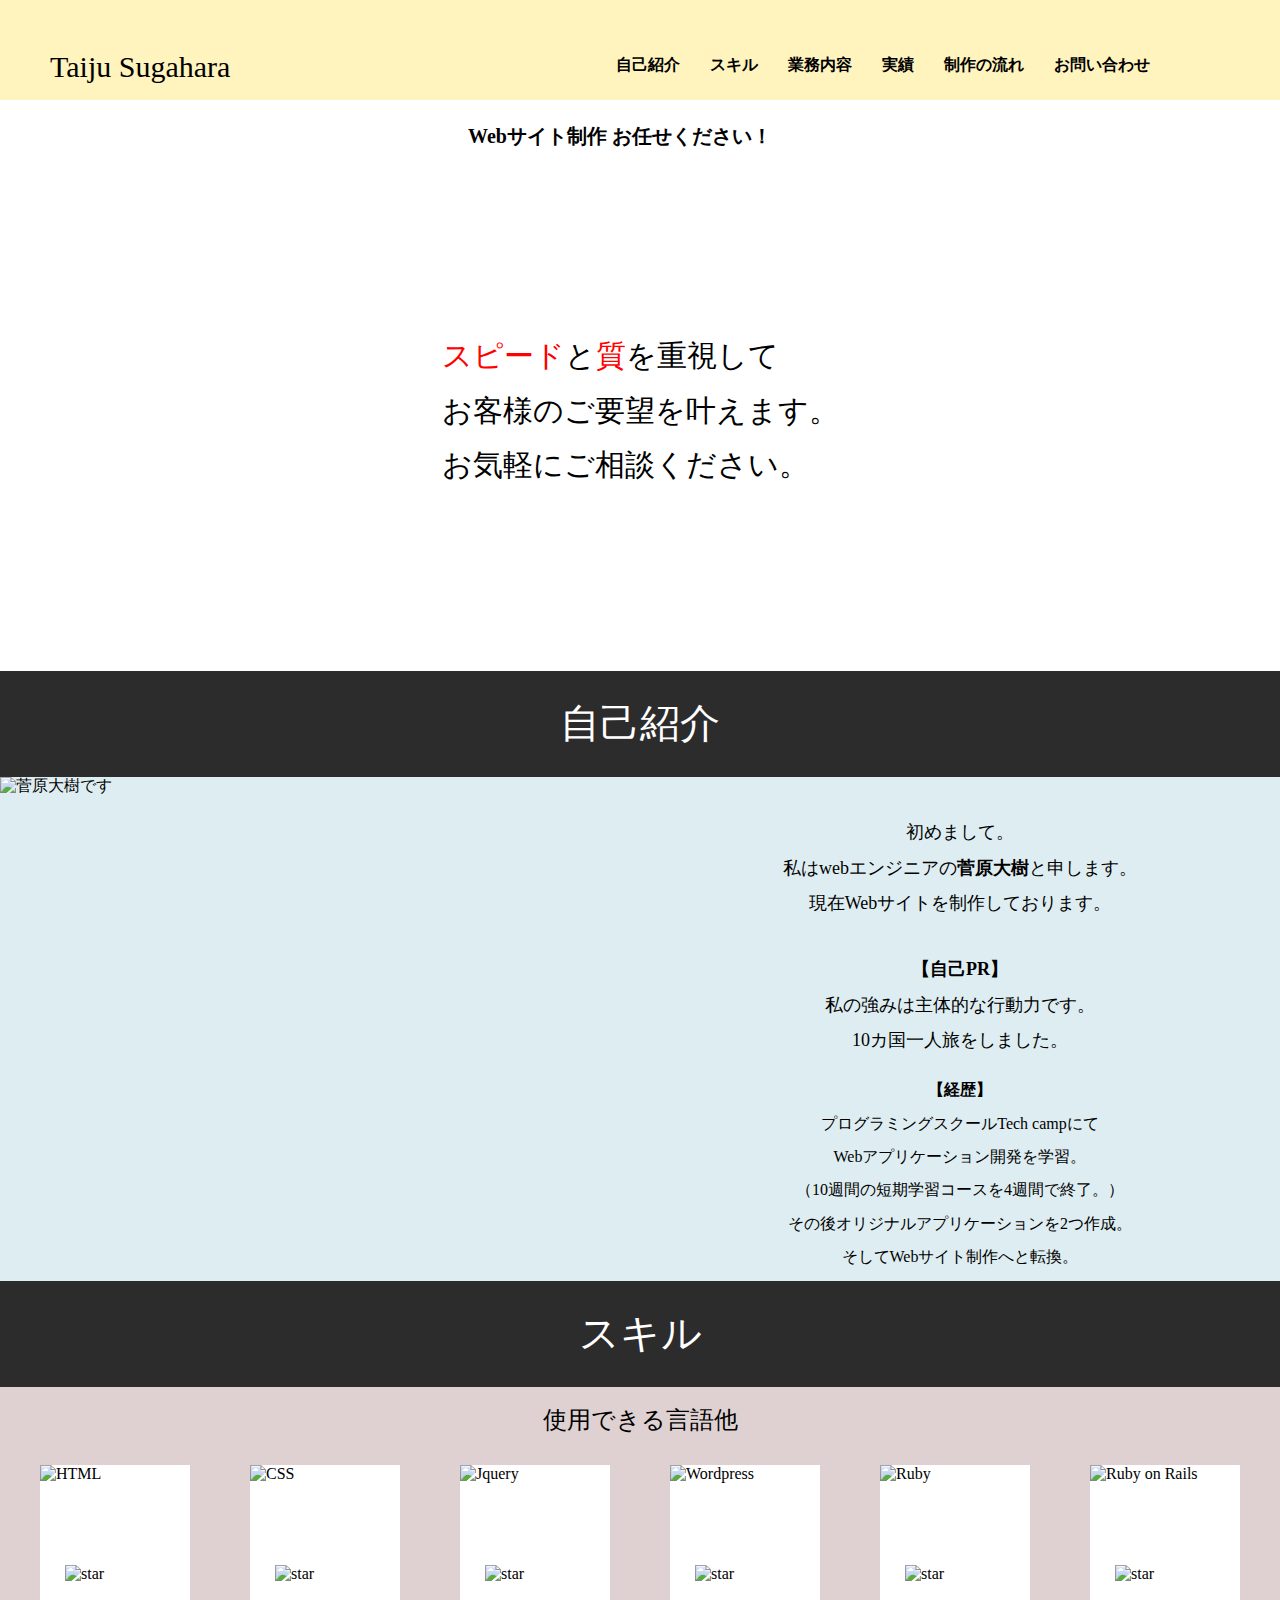
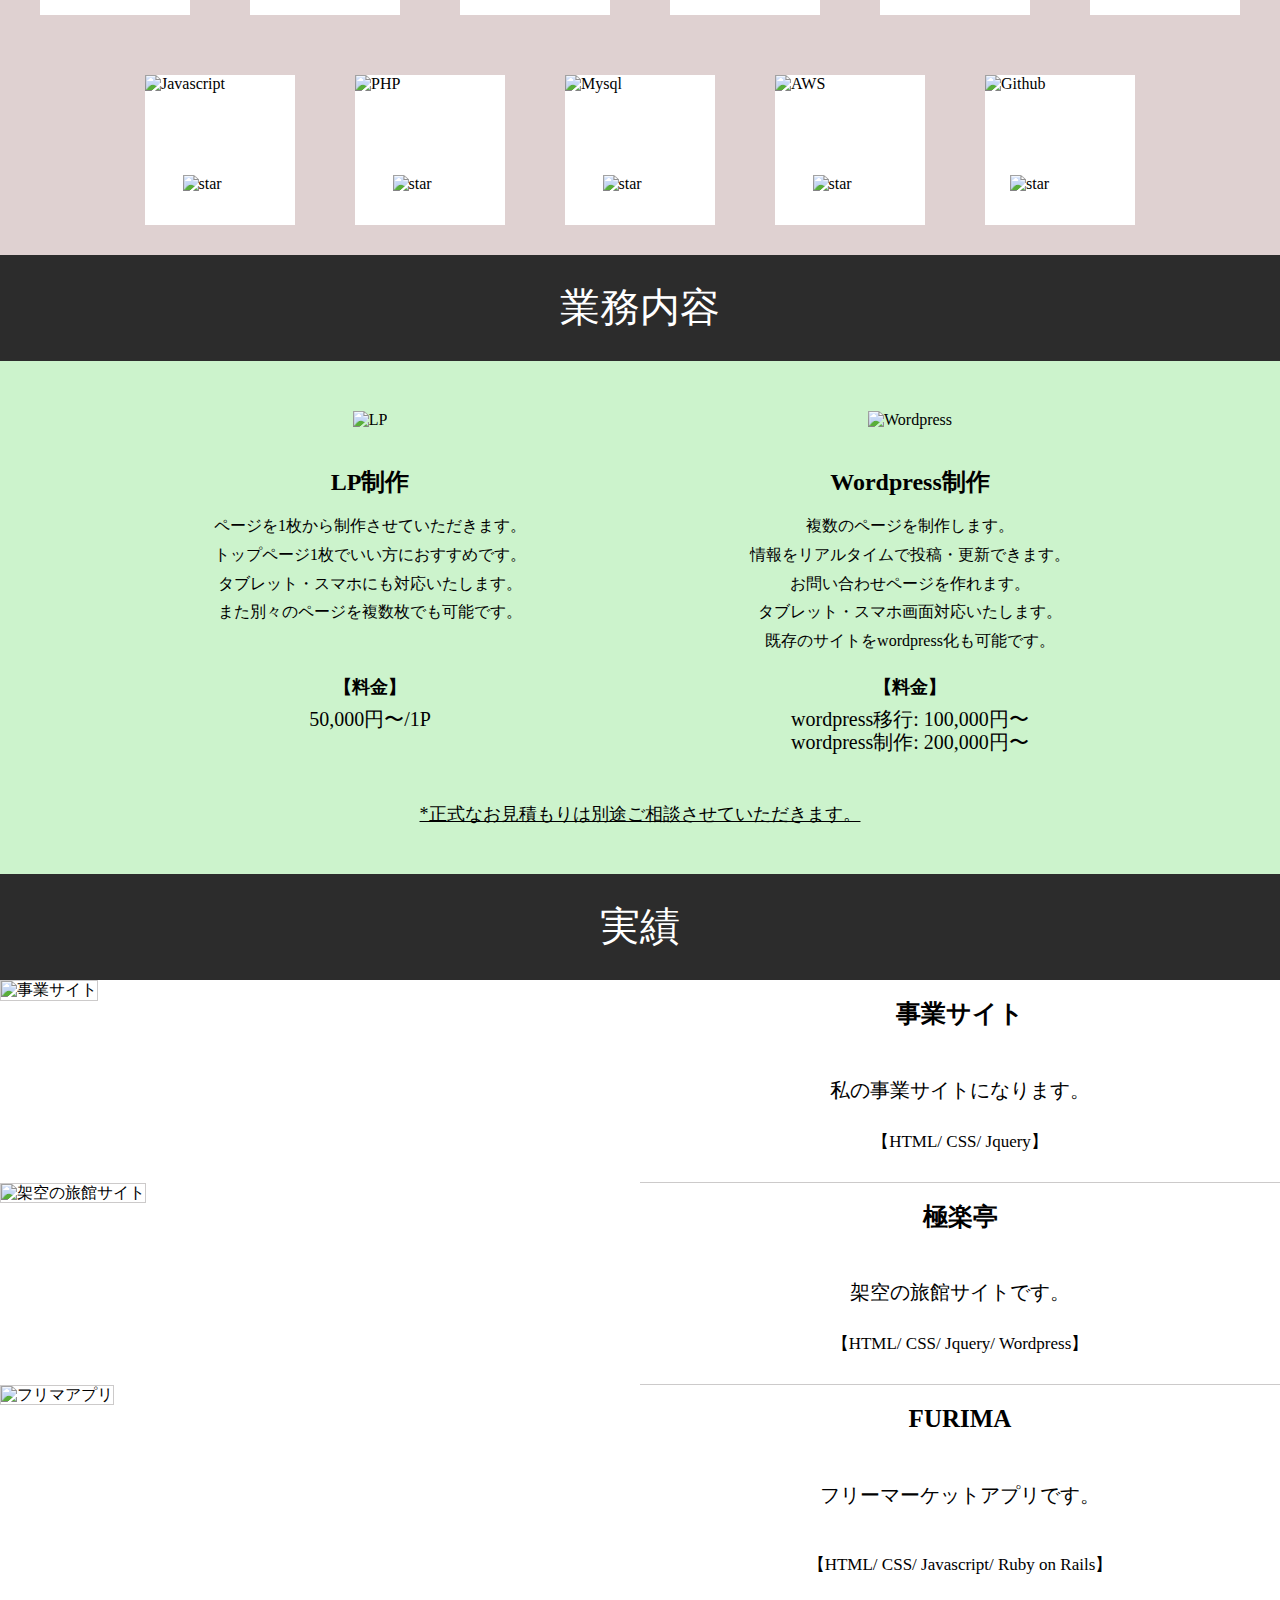
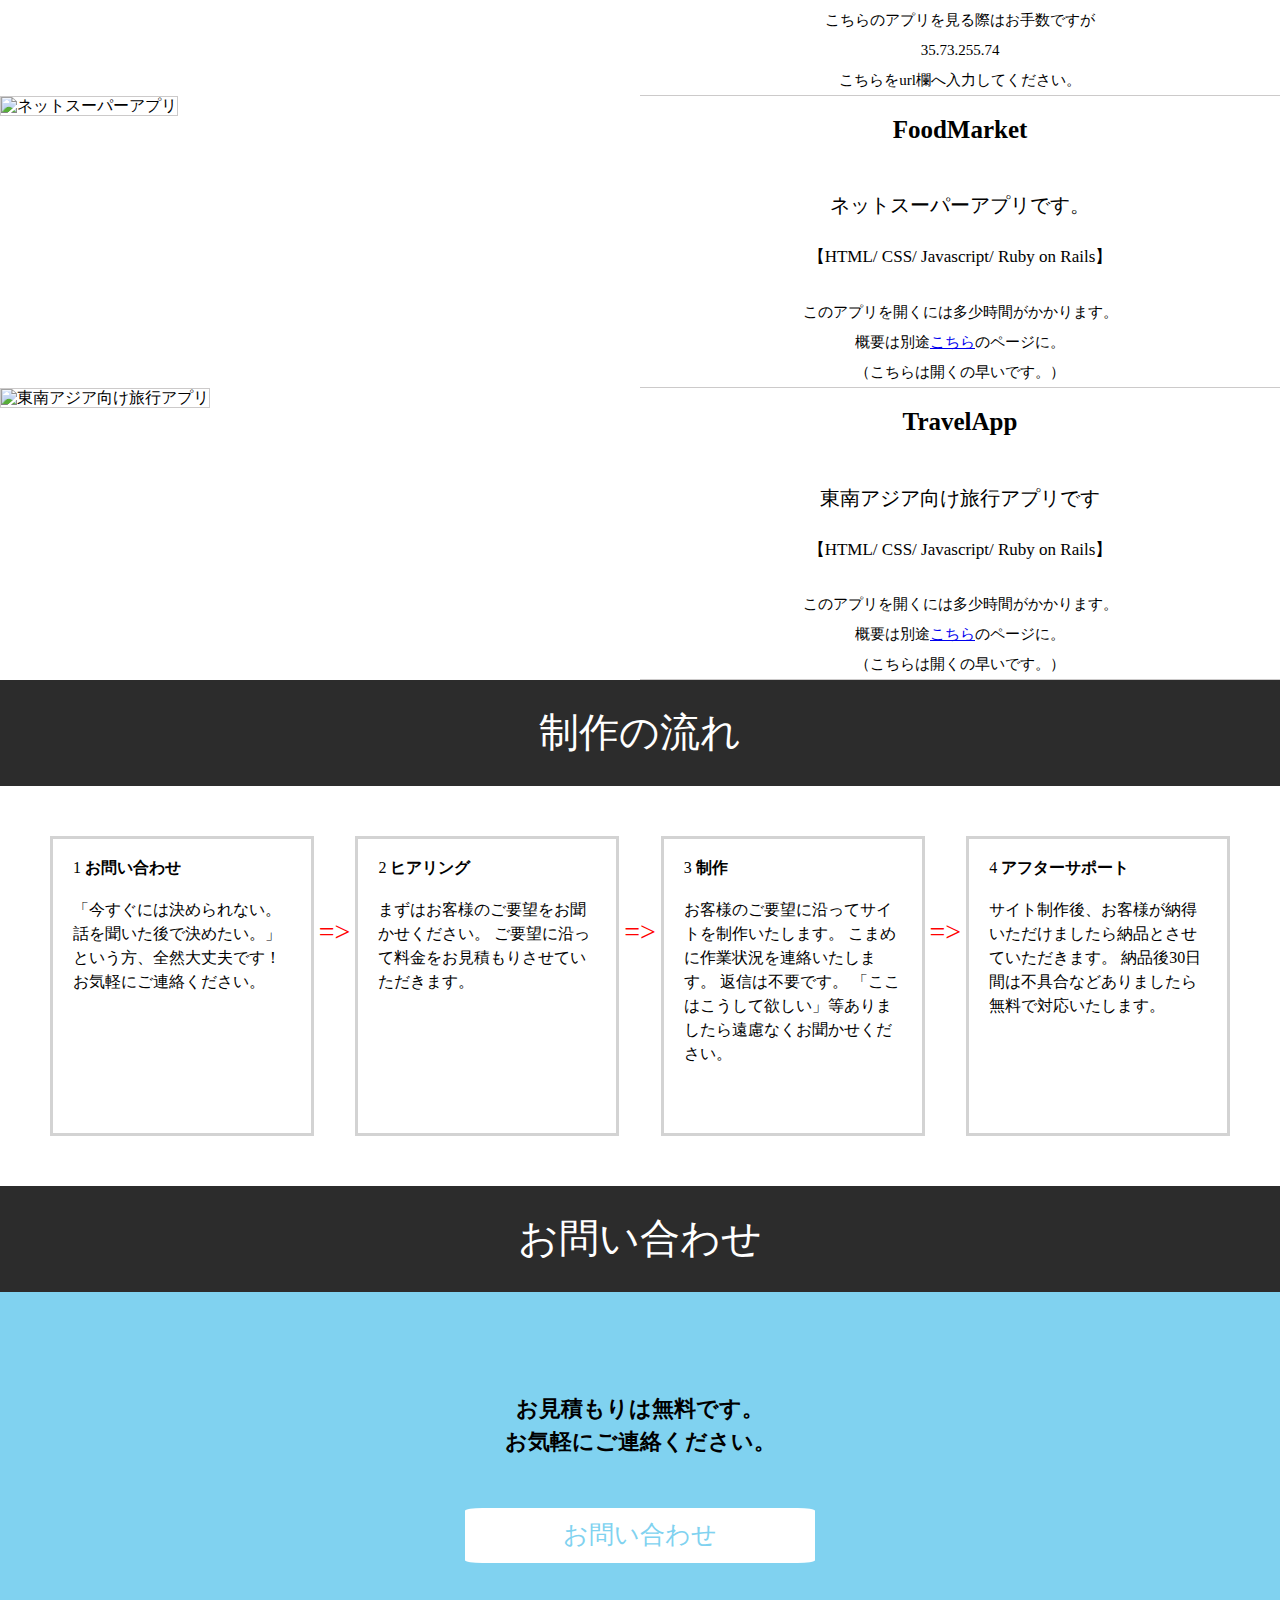
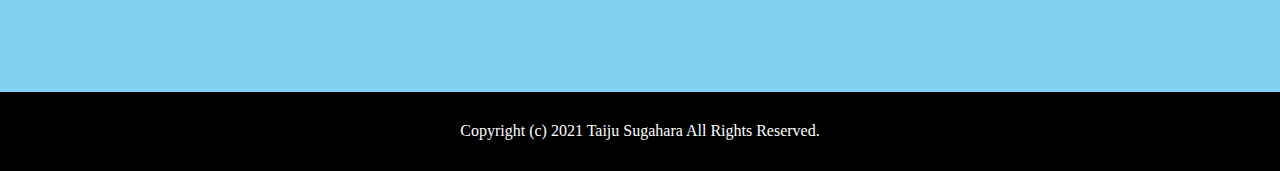
==== my_page/index.html @ 99518ed8 "Add files via upload" ====
<!DOCTYPE html>
<html lang="ja">
<head>
  <meta charset="UTF-8">
  <meta http-equiv="X-UA-Compatible" content="IE=edge">
  <meta name="viewport" content="width=device-width, initial-scale=1.0">
  <title>菅原大樹の事業サイト</title>
  <link rel="stylesheet" href="css/reset.css">
  <link rel="stylesheet" href="css/style.css">
  <link href="https://use.fontawesome.com/releases/v5.0.8/css/all.css" rel="stylesheet">
</head>
<body>
  <header>
  <div class="header">
    
    <div class="header-left">
        <div>
          <a href="#">Taiju Sugahara</a>
        </div>
        <div >
         <button class="nav-btn" id="nav-btn" type="button" aria-label="メニュー"><span></span><span></span><span></span></button>
        </div>
      
    </div>

    <div class="header-right">
      <nav class="nav_links">
        <ul class="header_links">
          <a href="#"></a>
          <li class="header_link"><a href="#introduce">自己紹介</a></li>
          <li class="header_link"><a href="#skil">スキル</a></li>
          <li class="header_link"><a href="#service">業務内容</a></li>
          <li class="header_link"><a href="#work">実績</a></li>
          <li class="header_link"><a href="#flow">制作の流れ</a></li>
          <li class="header_link"><a href="#contact">お問い合わせ</a></li>
        </ul>

      </nav>
    </div>
  </div>

  <div class="burger_links">
    <ul>
      <li class="burger_link"><a href="#introduce">自己紹介</a></li>
      <li class="burger_link"><a href="#skil">スキル</a></li>
      <li class="burger_link"><a href="#service">業務内容</a></li>
      <li class="burger_link"><a href="#work">実績</a></li>
      <li class="burger_link"><a href="#flow">制作の流れ</a></li>
      <li class="burger_link"><a href="#contact">お問い合わせ</a></li>
    </ul>
  </div>

  </header>
  <hr>

  <div class="top">
    Webサイト制作 お任せください！
  </div>

  <div class="first_impression">
    <h1 class="impression_explanation">
      <div class="impression"><span>スピード</span>と<span>質</span>を重視して</div>
      <div class="impression">お客様のご要望を叶えます。</div>
      <div class="impression">お気軽にご相談ください。</div>
    </h1>
  </div>


  <div class="introduce-myself" id="introduce">
    <div class="topic">自己紹介</div>

    <div class="introduce">
      
      <div class="my_image">
        <img src="/image/my_image.jpeg" alt="菅原大樹です" width="100%">
      </div>

      <div class="my_introduces">


        <div class="my_explanation">

          <div class="my_introduce">初めまして。</div>
          <div class="my_introduce">私はwebエンジニアの<span>菅原大樹</span>と申します。</div>
          <div class="my_introduce">現在Webサイトを制作しております。</div>
        </div>

        <div class="my_PR">

          <div class="pr"><span>【自己PR】</span></div>
          <div class="pr">私の強みは主体的な行動力です。</div>
          <div class="pr">10カ国一人旅をしました。</div>
          

        </div>

        <div class="my_history">
          <h2><span>【経歴】</span></h2>
          <h2>プログラミングスクールTech campにて</h2>
          <h2>Webアプリケーション開発を学習。</h2>
          <h2>（10週間の短期学習コースを4週間で終了。）</h2>
          <h2>その後オリジナルアプリケーションを2つ作成。</h2>
          <h2>そしてWebサイト制作へと転換。</h2>
        </div>

      </div>

    </div>
  </div>

  <div class="topic" id="skil">スキル</div>
  <div class="skils">

      <h2>使用できる言語他</h2>
      <div class="skil-images">
        <div class="skil-image">
          <img src="/image/html.png" class="logo" alt="HTML" >
          <img src="/image/star5.jpg" class="star"alt="star" >
        </div>
        <div class="skil-image">
          <img src="/image/css.png" class="logo" alt="CSS" >
          <img src="/image/star5.jpg" class="star"alt="star" >
        </div>
        <div class="skil-image">
        <img src="/image/jquery.png" class="logo" alt="Jquery">
        <img src="/image/star5.jpg" class="star"alt="star" >
         </div>
        <div class="skil-image">
          <img src="/image/wordpress.png" class="logo" alt="Wordpress">
          <img src="/image/star5.jpg" class="star"alt="star" >
        </div>
        <div class="skil-image">
          <img src="/image/ruby.png" class="logo" alt="Ruby">
          <img src="/image/star5.jpg" class="star"alt="star" >
        </div>
        <div class="skil-image">
          <img src="/image/rails.png" class="logo" alt="Ruby on Rails">
          <img src="/image/star5.jpg" class="star"alt="star" >
        </div>
        <div class="skil-image">
          <img src="/image/javascript.png" class="logo" alt="Javascript">
          <img src="/image/star3.jpg" class="star3"alt="star" >
        </div>
        <div class="skil-image">
          <img src="/image/php.png" class="logo" alt="PHP">
          <img src="/image/star3.jpg" class="star3"alt="star" >
        </div>
        <div class="skil-image">
          <img src="/image/mysql.png" class="logo" alt="Mysql">
          <img src="/image/star3.jpg" class="star3"alt="star" >
        </div>
        <div class="skil-image">
          <img src="/image/aws.png" class="logo" alt="AWS">
          <img src="/image/star3.jpg" class="star3"alt="star" >
        </div>
        <div class="skil-image">
          <img src="/image/github.png" class="logo" alt="Github">
          <img src="/image/star5.jpg" class="star"alt="star" >
        </div>
    </div>

  </div>

  <div class="topic" id="service">業務内容</div>

  <div class="service_page">
    <div class="services">

      <div class="service">
        <div class="service_image">
          <img src="/image/lp.png" class="star"alt="LP" >
        </div>

        <div class="service_title">
          LP制作
        </div>

        <div class="service_explanation">
          <ul>
          <li>ページを1枚から制作させていただきます。</li>
          <li>トップページ1枚でいい方におすすめです。</li>
          <li> タブレット・スマホにも対応いたします。</li>
          <li>また別々のページを複数枚でも可能です。</li>
        </ul>
        </div>

        <div class="service_price">
          <h1>【料金】</h1>
          50,000円〜/1P
        </div>

      </div>

      <div class="service">
        <div class="service_image">
          <img src="/image/wordpress.png" class="star"alt="Wordpress" >
        </div>

        <div class="service_title">
          Wordpress制作
        </div>

        <div class="service_explanation">
         
            <ul>
             <li>複数のページを制作します。</li>
             </li>情報をリアルタイムで投稿・更新できます。</li>
             <li>お問い合わせページを作れます。</li>
            <li>タブレット・スマホ画面対応いたします。</li>
            <li>既存のサイトをwordpress化も可能です。</li>
           </ul>
        </div>

        <div class="service_price">
          <h1>【料金】</h1>
          <p>wordpress移行: 100,000円〜<br>
          wordpress制作: 200,000円〜</p>

        </div>

      </div>

      

    </div>
    <div class="service_other">
      *正式なお見積もりは別途ご相談させていただきます。
    </div>
  </div>


  <div class="topic" id="work">実績</div>
  <div class="works">
    <div class="work">
      <div class="work_link"><a href="#"><img src="/image/my_page.jpg" class="work_images"alt="事業サイト" ></a></div>
      <div class="work_explanation">
        <h1>事業サイト</h1>
        <h2>私の事業サイトになります。</h2>
        <h3>
          <!-- 【使用スキル】 -->
        【HTML/ CSS/ Jquery】</h3>
        
      </div>
      </div>
      <div class="work">
        <div class="work_link"><a href="https://wordpress-practice2.net/"><img src="/image/ryokan.jpg" class="work_images"alt="架空の旅館サイト" ></a></div>
        <div class="work_explanation">
          <h1>極楽亭</h1>
          <h2>架空の旅館サイトです。</h2>
          <h3>
            <!-- 【使用スキル】 -->
         【HTML/ CSS/ Jquery/ Wordpress】</h3>
        </div>
    </div>

    <div class="work">
      <div class="work_link"><a href="35.73.255.74"><img src="/image/furima.jpg" class="work_images"alt="フリマアプリ" ></a></div>
      <div class="work_explanation">
        <h1>FURIMA</h1>
        <h2>フリーマーケットアプリです。</h2><br>
        <h3>
          <!-- 【使用スキル】 -->
        【HTML/ CSS/ Javascript/ Ruby on Rails】</h3>
          <h4>こちらのアプリを見る際はお手数ですが<br>
           35.73.255.74<br>
           こちらをurl欄へ入力してください。</h4>

      </div>
    </div>

    <div class="work">
      <div class="work_link"><a href="https://food-market-35185.herokuapp.com/"><img src="/image/food-market.jpg" class="work_images"alt="ネットスーパーアプリ" ></a></div>
      <div class="work_explanation">
        <h1>FoodMarket</h1>
        <h2>ネットスーパーアプリです。</h2>
        <h3>
          <!-- 【使用スキル】 -->
        【HTML/ CSS/ Javascript/ Ruby on Rails】</h3>
          <h4>このアプリを開くには多少時間がかかります。<br>
          概要は別途<a href="https://github.com/taijusugahara/food-market-35185">こちら</a>のページに。<br>
          （こちらは開くの早いです。）</h4>

      </div>
    </div>

    <div class="work">
      <div class="work_link"><a href="https://travel-app-35185.herokuapp.com"><img src="/image/travel-app.png" class="work_images"alt="東南アジア向け旅行アプリ" ></a></div>
      <div class="work_explanation">
        <h1>TravelApp</h1>
        <h2>東南アジア向け旅行アプリです </h2>
        <h3>
          <!-- 【使用スキル】 -->
        【HTML/ CSS/ Javascript/ Ruby on Rails】 </h3>
          <h4>このアプリを開くには多少時間がかかります。<br>
          概要は別途<a href="https://github.com/taijusugahara/travel-app-35185">こちら</a>のページに。<br>
          （こちらは開くの早いです。）</h4>
        
       
      </div>
    </div>
   
  </div>


  <div class="flow_page" id="flow">
    <div class="topic">制作の流れ</div>
  <div class="flows">
    <div class="flow">
      <div class="flow_title">
       1 <strong>お問い合わせ</strong>
      </div>

      <div class="flow_explanation">
        <p>「今すぐには決められない。話を聞いた後で決めたい。」<br>
          という方、全然大丈夫です！
          お気軽にご連絡ください。
        </p>
      </div>
    </div>

    <div class="next">
     =>
    </div>

    <div class="flow">
      <div class="flow_title">
        2 <strong>ヒアリング</strong>
      </div>

      <div class="flow_explanation">
        <p>まずはお客様のご要望をお聞かせください。
        ご要望に沿って料金をお見積もりさせていただきます。</p>
      </div>
    </div>

    <div class="next">
      =>
     </div>

    <div class="flow">
      <div class="flow_title">
        3 <strong>制作</strong>
      </div>

      <div class="flow_explanation">
        <p>お客様のご要望に沿ってサイトを制作いたします。
        こまめに作業状況を連絡いたします。
        返信は不要です。
        「ここはこうして欲しい」等ありましたら遠慮なくお聞かせください。</p>
      </div>
    </div>

    <div class="next">
      =>
     </div>

    <div class="flow">
      <div class="flow_title">
        4 <strong>アフターサポート</strong>
      </div>

      <div class="flow_explanation">
        サイト制作後、お客様が納得いただけましたら納品とさせていただきます。
        納品後30日間は不具合などありましたら無料で対応いたします。
      </div>
    </div>

  </div>
</div>
  <div class="topic" id="contact">お問い合わせ</div>

  <div class="contact">
    <div class="contact_body">
      <div class="contact_explanation">
        <p>お見積もりは無料です。<br>
        お気軽にご連絡ください。</p>
      </div>
   
      
      <div class="contact_link"><a href="#">お問い合わせ</a></div>
    </div>

  


  </div>

  <i class="fas fa-arrow-circle-up" id="page-top"></i>
  
  <footer>
    <div class="copyright">
      Copyright (c) 2021 Taiju Sugahara All Rights Reserved.
  </div>
  </footer>
  <script src="https://ajax.googleapis.com/ajax/libs/jquery/2.2.4/jquery.min.js"></script>
  <script src="js/script.js"></script>
</body>
</html>
---- my_page/css/style.css ----
@charset "UTF-8";
.header {
  display: -webkit-box;
  display: -ms-flexbox;
  display: flex;
  position: fixed;
  z-index: 1;
  top: 0;
  left: 0;
  width: 100%;
  height: 100px;
  -webkit-box-pack: justify;
      -ms-flex-pack: justify;
          justify-content: space-between;
  background-color: #fff3be;
  padding-top: 50px;
  padding-left: 50px;
  padding-right: 130px;
  padding-bottom: 20px;
}

@media (max-width: 760px) {
  .header {
    padding-left: 20px;
    padding-right: 20px;
  }
}

.header .header-left {
  font-family: cursive;
  font-size: 30px;
}

@media (max-width: 760px) {
  .header .header-left {
    display: -webkit-box;
    display: -ms-flexbox;
    display: flex;
    font-size: 24px;
    width: 100%;
    -webkit-box-pack: justify;
        -ms-flex-pack: justify;
            justify-content: space-between;
  }
}

@media (max-width: 760px) {
  .header .header-left .nav-btn {
    height: 30px;
    width: 50px;
    -webkit-appearance: none;
       -moz-appearance: none;
            appearance: none;
    background: transparent;
    border: none;
    font: inherit;
    outline: none;
    position: relative;
    right: 10px;
    top: 0px;
  }
  .header .header-left .nav-btn span {
    position: absolute;
    width: 100%;
    height: 3px;
    background-color: black;
    display: block;
    -webkit-transition: -webkit-transform 0.3s ease;
    transition: -webkit-transform 0.3s ease;
    transition: transform 0.3s ease;
    transition: transform 0.3s ease, -webkit-transform 0.3s ease;
  }
  .header .header-left .nav-btn span:first-child {
    top: 0;
  }
  .header .header-left .nav-btn span:nth-child(2) {
    top: 0;
    bottom: 0;
    margin: auto;
  }
  .header .header-left .nav-btn span:last-child {
    bottom: 0;
  }
  .header .header-left .nav-btn.-active span {
    top: 0;
    bottom: 0;
    margin: auto;
    -webkit-transition: -webkit-transform 0.3s ease;
    transition: -webkit-transform 0.3s ease;
    transition: transform 0.3s ease;
    transition: transform 0.3s ease, -webkit-transform 0.3s ease;
  }
  .header .header-left .nav-btn.-active span:first-child {
    -webkit-transform: rotate(45deg);
            transform: rotate(45deg);
  }
  .header .header-left .nav-btn.-active span:nth-child(2) {
    -webkit-transform: rotate(45deg);
            transform: rotate(45deg);
  }
  .header .header-left .nav-btn.-active span:last-child {
    -webkit-transform: rotate(-45deg);
            transform: rotate(-45deg);
  }
}

.header .header-right {
  margin: auto 0;
}

@media (max-width: 760px) {
  .header .header-right {
    display: none;
  }
}

.header .header_links {
  display: -webkit-box;
  display: -ms-flexbox;
  display: flex;
}

.header .header_links .header_link {
  padding-left: 30px;
  font-size: 16px;
  font-weight: bold;
}

.burger_links {
  display: none;
}

@media (max-width: 760px) {
  .burger_links {
    display: block;
    z-index: 1;
    position: fixed;
    top: 100px;
    left: 0;
    width: 50%;
    height: 100%;
    background-color: black;
    color: #ffffff;
    visibility: hidden;
  }
  .burger_links.-active {
    opacity: 1;
    visibility: visible;
    display: block;
    -webkit-transition: opacity 0.3s ease;
    transition: opacity 0.3s ease;
  }
  .burger_links li {
    padding: 20px;
    font-size: 20px;
    border-bottom: solid 1px gray;
  }
}

.top {
  display: -webkit-box;
  display: -ms-flexbox;
  display: flex;
  -webkit-box-pack: center;
      -ms-flex-pack: center;
          justify-content: center;
  -webkit-box-align: center;
      -ms-flex-align: center;
          align-items: center;
  height: 70px;
  font-weight: bold;
  font-size: 20px;
  margin-right: 40px;
  margin-top: 100px;
}

@media (max-width: 760px) {
  .top {
    margin-right: 0px;
  }
}

.first_impression {
  background-image: url(/image/sky.jpg);
  height: 500px;
  background-position: center;
  background-size: cover;
  background-color: rgba(255, 255, 255, 0.5);
  background-blend-mode: lighten;
  display: -webkit-box;
  display: -ms-flexbox;
  display: flex;
  -webkit-box-pack: center;
      -ms-flex-pack: center;
          justify-content: center;
  -webkit-box-align: center;
      -ms-flex-align: center;
          align-items: center;
}

.first_impression .impression_explanation {
  font-size: 30px;
  font-weight: 500;
}

@media (max-width: 760px) {
  .first_impression .impression_explanation {
    font-size: 24px;
    text-align: center;
  }
}

.first_impression .impression_explanation .impression {
  padding-bottom: 20px;
  font-family: Georgia, serif;
}

.first_impression .impression_explanation .impression span {
  color: red;
}

.topic {
  font-size: 40px;
  text-align: center;
  padding-top: 30px;
  padding-bottom: 30px;
  background-color: #2c2c2c;
  color: white;
}

.introduce {
  display: -webkit-box;
  display: -ms-flexbox;
  display: flex;
  background-color: #deedf1;
}

@media (max-width: 760px) {
  .introduce {
    display: block;
  }
}

.introduce .my_image {
  width: 50%;
}

@media (max-width: 760px) {
  .introduce .my_image {
    width: 100%;
  }
}

.introduce .my_introduces {
  width: 50%;
  padding-top: 30px;
  display: -webkit-box;
  display: -ms-flexbox;
  display: flex;
  -webkit-box-align: center;
      -ms-flex-align: center;
          align-items: center;
  -webkit-box-orient: vertical;
  -webkit-box-direction: normal;
      -ms-flex-direction: column;
          flex-direction: column;
  -webkit-box-pack: justify;
      -ms-flex-pack: justify;
          justify-content: space-between;
}

@media (max-width: 760px) {
  .introduce .my_introduces {
    width: 100%;
  }
}

.introduce .my_introduces .my_explanation .my_introduce {
  text-align: center;
  padding-top: 15px;
  font-size: 18px;
}

.introduce .my_introduces .my_explanation .my_introduce span {
  font-weight: bold;
}

.introduce .my_introduces .my_PR {
  margin-top: 30px;
}

.introduce .my_introduces .my_PR .pr {
  padding-top: 15px;
  font-size: 18px;
  text-align: center;
}

.introduce .my_introduces .my_PR .pr span {
  font-weight: bold;
}

.introduce .my_introduces .my_history {
  margin-top: 30px;
}

.introduce .my_introduces .my_history h2 {
  text-align: center;
  padding-bottom: 15px;
}

.introduce .my_introduces .my_history h2 span {
  font-weight: bold;
}

.skils {
  background-color: #dfd1d1;
}

.skils h2 {
  font-size: 24px;
  text-align: center;
  padding-top: 20px;
}

.skils .skil-images {
  display: -webkit-box;
  display: -ms-flexbox;
  display: flex;
  -ms-flex-wrap: wrap;
      flex-wrap: wrap;
  -webkit-box-pack: center;
      -ms-flex-pack: center;
          justify-content: center;
}

.skils .skil-images .skil-image {
  background-color: #ffffff;
  margin: 30px;
  display: -webkit-box;
  display: -ms-flexbox;
  display: flex;
  -webkit-box-orient: vertical;
  -webkit-box-direction: normal;
      -ms-flex-direction: column;
          flex-direction: column;
  height: 150px;
  width: 150px;
}

@media (max-width: 760px) {
  .skils .skil-images .skil-image {
    height: 120px;
    width: 120px;
    margin: 15px;
  }
}

.skils .skil-images .skil-image .logo {
  height: 100px;
}

.skils .skil-images .skil-image .star {
  width: 100px;
  margin: 0 auto;
}

.skils .skil-images .skil-image .star3 {
  width: 75px;
  margin: 0 auto;
}

@media (max-width: 760px) {
  .skils .skil-images .skil-image .star3 {
    width: 50px;
  }
}

.service_page {
  background-color: #ccf3cc;
  padding: 50px 100px;
}

@media (max-width: 760px) {
  .service_page {
    padding: 50px 10px;
  }
}

.service_page .services {
  display: -webkit-box;
  display: -ms-flexbox;
  display: flex;
  padding-bottom: 50px;
}

@media (max-width: 760px) {
  .service_page .services {
    display: block;
  }
}

.service_page .services .service {
  width: 50%;
  text-align: center;
}

@media (max-width: 760px) {
  .service_page .services .service {
    width: 100%;
    padding-bottom: 50px;
    border-bottom: solid 1px #cccaca;
    padding-top: 20px;
  }
}

.service_page .services .service .service_image img {
  width: 200px;
  height: 200px;
}

.service_page .services .service .service_title {
  padding-top: 40px;
  font-size: 24px;
  font-weight: bold;
}

.service_page .services .service .service_explanation {
  height: 180px;
  padding: 15px 0px;
  line-height: 180%;
}

.service_page .services .service .service_explanation p {
  font-size: 20px;
}

@media (max-width: 760px) {
  .service_page .services .service .service_explanation p {
    font-size: 16px;
  }
}

.service_page .services .service .service_price {
  font-size: 20px;
}

.service_page .services .service .service_price h1 {
  font-weight: 600;
  padding-bottom: 10px;
  font-size: 18px;
}

.service_page .service_other {
  text-align: center;
  font-size: 18px;
  text-decoration: underline;
}

.works .work {
  display: -webkit-box;
  display: -ms-flexbox;
  display: flex;
}

.works .work .work_link {
  width: 50%;
  list-style: none;
}

.works .work .work_link .work_images {
  width: 100%;
  border: solid 1px #cccaca;
}

.works .work .work_explanation {
  width: 50%;
  text-align: center;
  border-bottom: solid 1px #cccaca;
}

.works .work .work_explanation h1 {
  font-weight: bold;
  padding-bottom: 50px;
  padding-top: 20px;
  font-size: 25px;
}

@media (max-width: 760px) {
  .works .work .work_explanation h1 {
    padding-bottom: 20px;
  }
}

.works .work .work_explanation h2 {
  font-size: 20px;
  padding-bottom: 30px;
}

@media (max-width: 760px) {
  .works .work .work_explanation h2 {
    padding-bottom: 20px;
    font-size: 17px;
  }
}

.works .work .work_explanation h3 {
  font-size: 17px;
  padding-bottom: 30px;
}

@media (max-width: 760px) {
  .works .work .work_explanation h3 {
    font-size: 15px;
  }
}

.works .work .work_explanation h4 {
  font-size: 15px;
  line-height: 200%;
}

@media (max-width: 760px) {
  .works .work .work_explanation h4 {
    font-size: 13px;
    line-height: 150%;
  }
}

.works .work .work_explanation a {
  text-decoration: underline;
  color: #0000ee;
}

.flow_page .flows {
  display: -webkit-box;
  display: -ms-flexbox;
  display: flex;
  margin: 50px;
}

@media (max-width: 760px) {
  .flow_page .flows {
    display: block;
    margin: 20px;
  }
}

.flow_page .flows .flow {
  height: 300px;
  width: 25%;
  padding: 20px;
  border: solid lightgrey;
}

@media (max-width: 760px) {
  .flow_page .flows .flow {
    width: 100%;
    padding: 20px 10px;
  }
}

@media (max-width: 760px) {
  .flow_page .flows .flow .flow_title {
    text-align: center;
  }
}

.flow_page .flows .flow .flow_title strong {
  font-weight: 600;
}

.flow_page .flows .flow .flow_explanation {
  padding-top: 20px;
  height: 300px;
  line-height: 150%;
}

.flow_page .flows .next {
  padding-top: 80px;
  font-size: 28px;
  color: red;
  margin: 0px 5px;
}

@media (max-width: 760px) {
  .flow_page .flows .next {
    display: none;
  }
}

.contact {
  text-align: center;
  height: 400px;
  background-color: #80d2f0;
}

@media (max-width: 760px) {
  .contact {
    height: 300px;
  }
}

.contact .contact_body {
  padding: 50px;
}

@media (max-width: 760px) {
  .contact .contact_body {
    padding: 50px 30px;
  }
}

.contact .contact_body .contact_explanation {
  margin-top: 50px;
  padding-bottom: 50px;
  font-size: 22px;
  line-height: 150%;
  font-weight: bold;
}

@media (max-width: 760px) {
  .contact .contact_body .contact_explanation {
    font-size: 18px;
    margin-top: 20px;
  }
}

.contact .contact_body .contact_link {
  width: 350px;
  padding: 10px 50px;
  border: solid white;
  background-color: #ffffff;
  border-radius: 5%;
  /*角丸*/
  margin: 0 auto;
  margin-bottom: 50px;
}

@media (max-width: 760px) {
  .contact .contact_body .contact_link {
    width: 250px;
  }
}

.contact .contact_body .contact_link a {
  width: 150px;
  color: #80d2f0;
  font-size: 25px;
}

@media (max-width: 760px) {
  .contact .contact_body .contact_link a {
    font-size: 22px;
  }
}

#page-top {
  z-index: 1;
  position: fixed;
  bottom: 0;
  right: 30px;
  color: #6363ee;
  font-size: 50px;
}

.copyright {
  background-color: black;
  color: #ffffff;
  text-align: center;
  padding: 30px;
}
/*# sourceMappingURL=style.css.map */
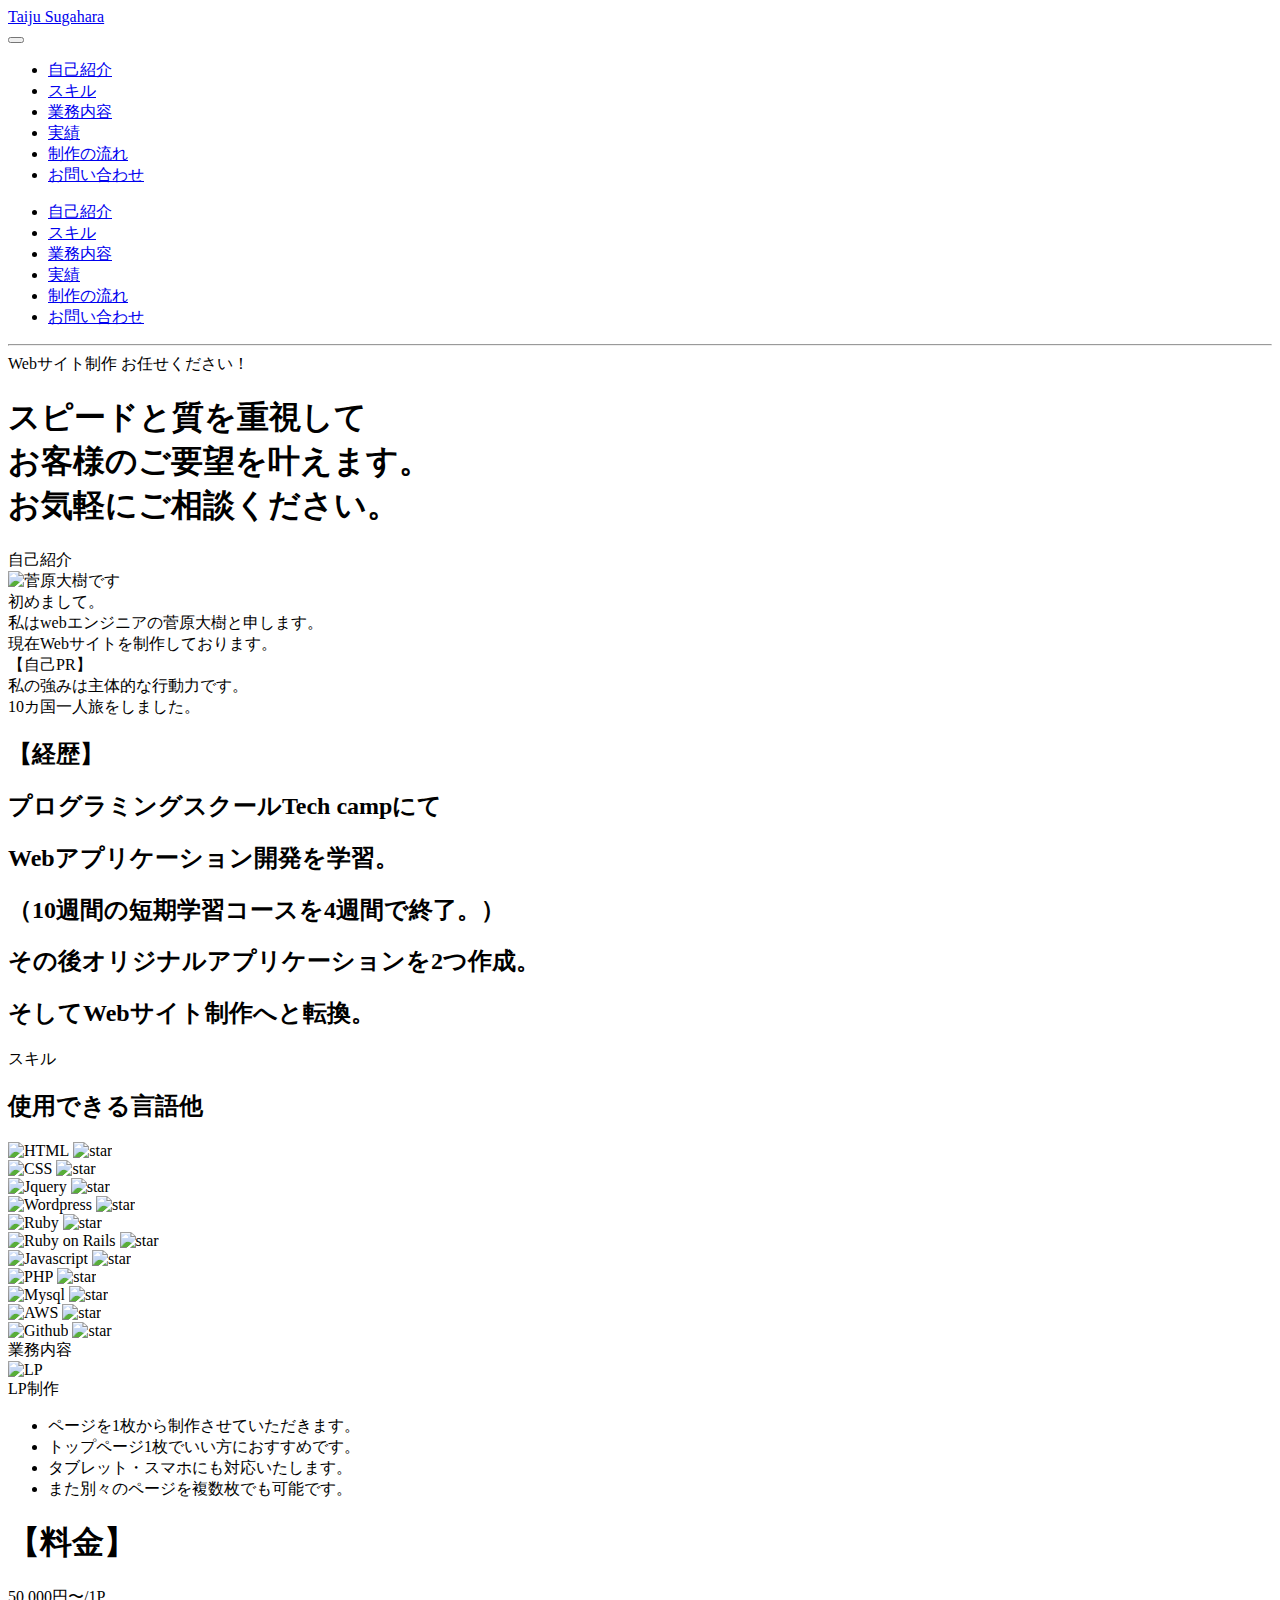
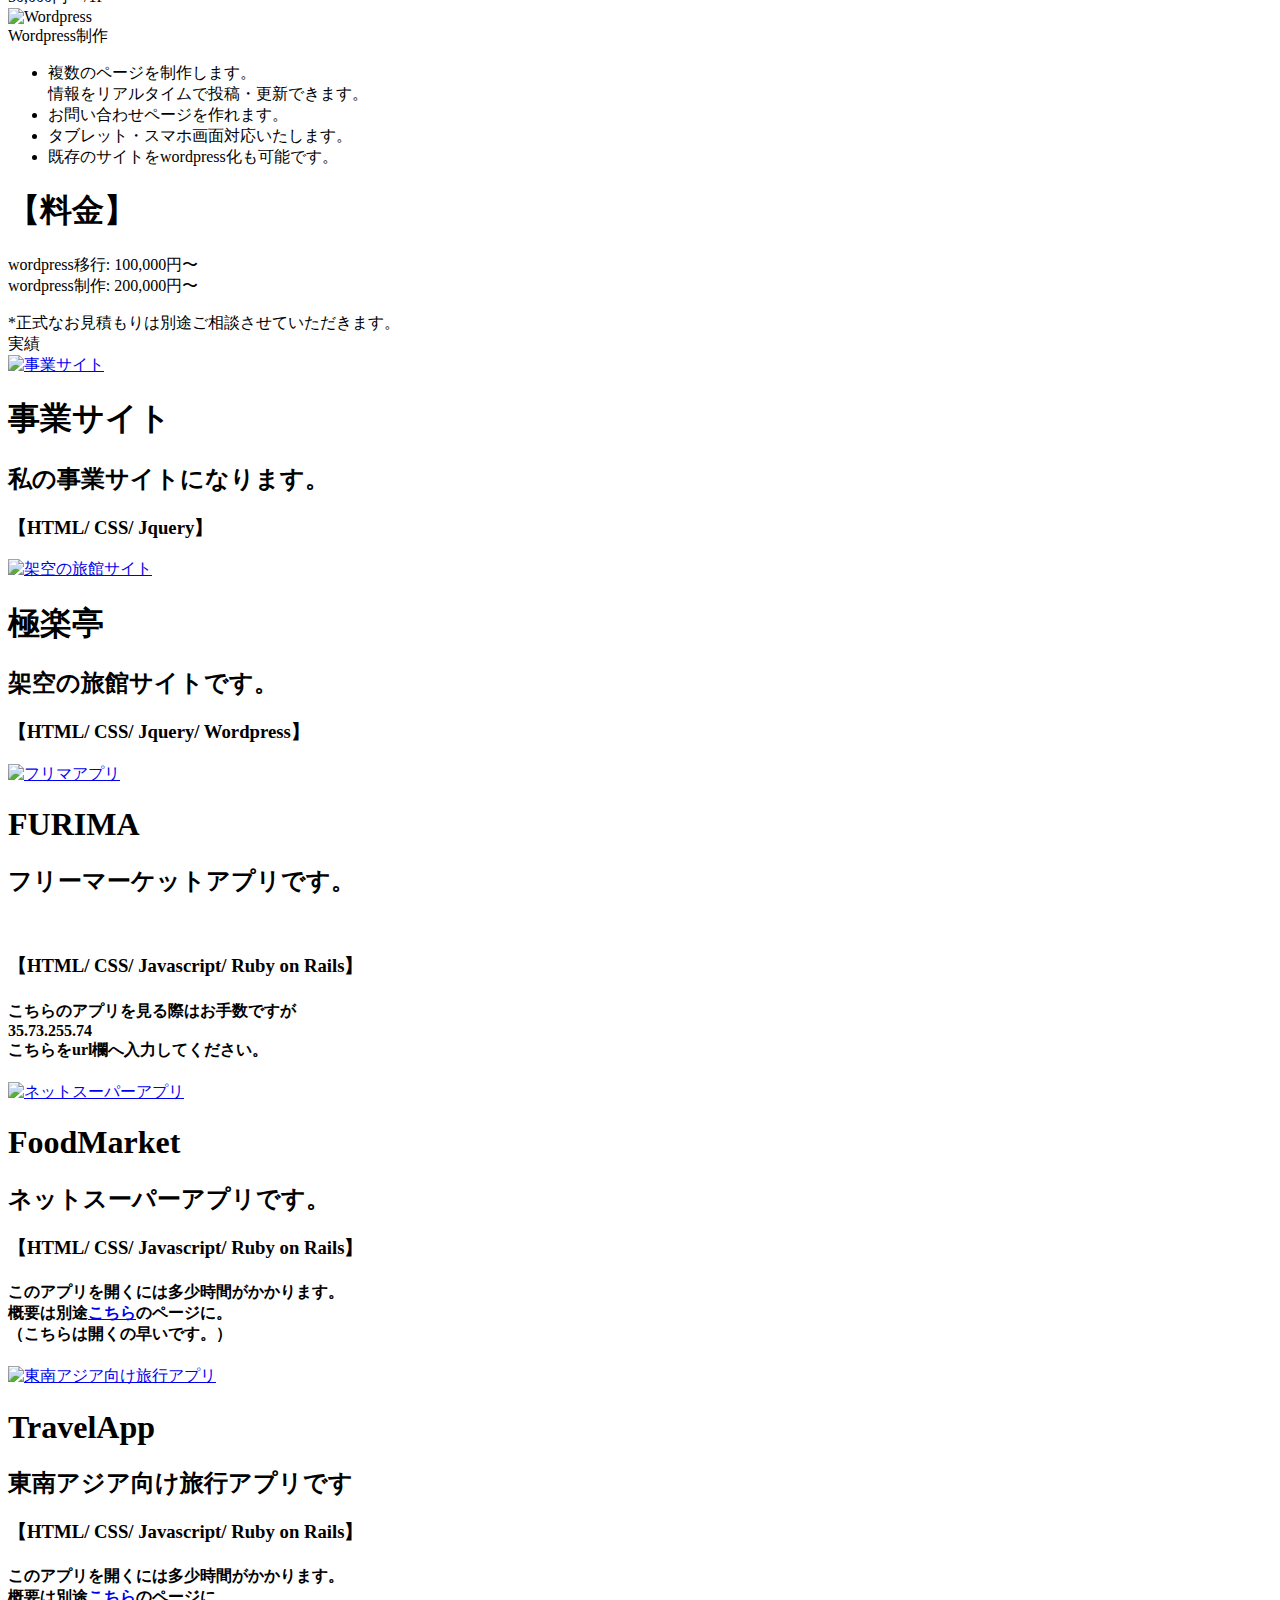
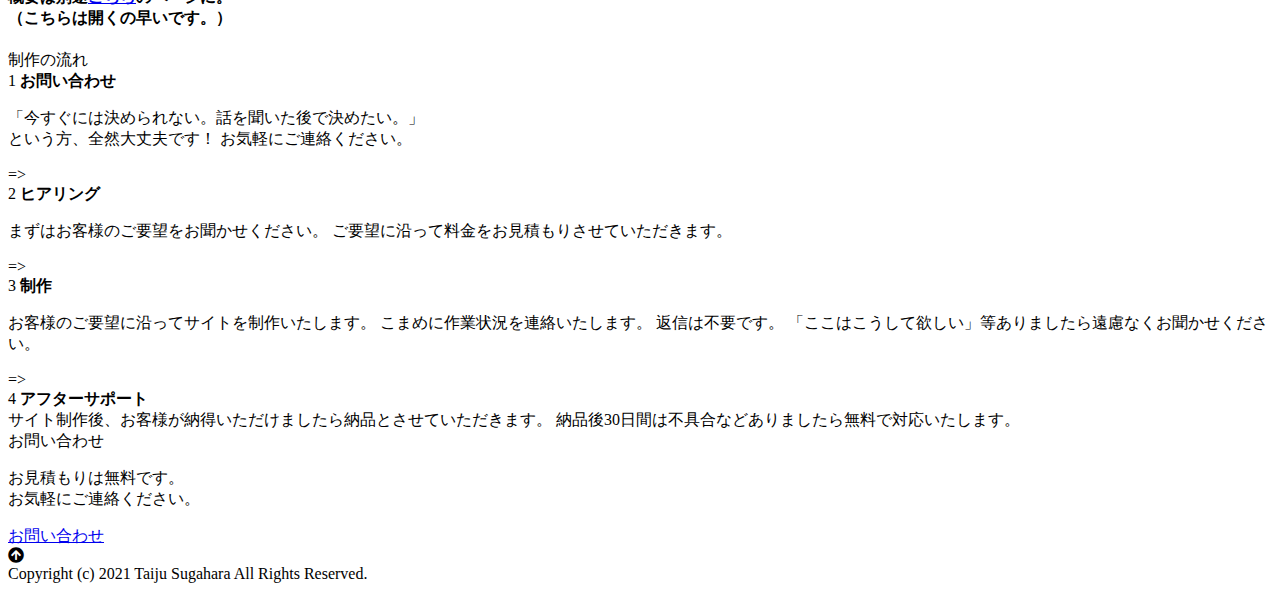
==== commit 808824e6: "Add files via upload" ====
--- a/my_page/index.html
+++ b/my_page/index.html
@@ -5,8 +5,8 @@
   <meta http-equiv="X-UA-Compatible" content="IE=edge">
   <meta name="viewport" content="width=device-width, initial-scale=1.0">
   <title>菅原大樹の事業サイト</title>
-  <link rel="stylesheet" href="css/reset.css">
-  <link rel="stylesheet" href="css/style.css">
+  <link rel="stylesheet" href="https://taijusugahara.github.io/my_page/css/reset.css">
+  <link rel="stylesheet" href="https://taijusugahara.github.io/my_page/css/style.css">
   <link href="https://use.fontawesome.com/releases/v5.0.8/css/all.css" rel="stylesheet">
 </head>
 <body>
@@ -380,9 +380,6 @@
       <div class="contact_link"><a href="#">お問い合わせ</a></div>
     </div>
 
-  
-
-
   </div>
 
   <i class="fas fa-arrow-circle-up" id="page-top"></i>
@@ -393,6 +390,6 @@
   </div>
   </footer>
   <script src="https://ajax.googleapis.com/ajax/libs/jquery/2.2.4/jquery.min.js"></script>
-  <script src="js/script.js"></script>
+  <script src="https://taijusugahara.github.io/my_page/js/script.js"></script>
 </body>
 </html>